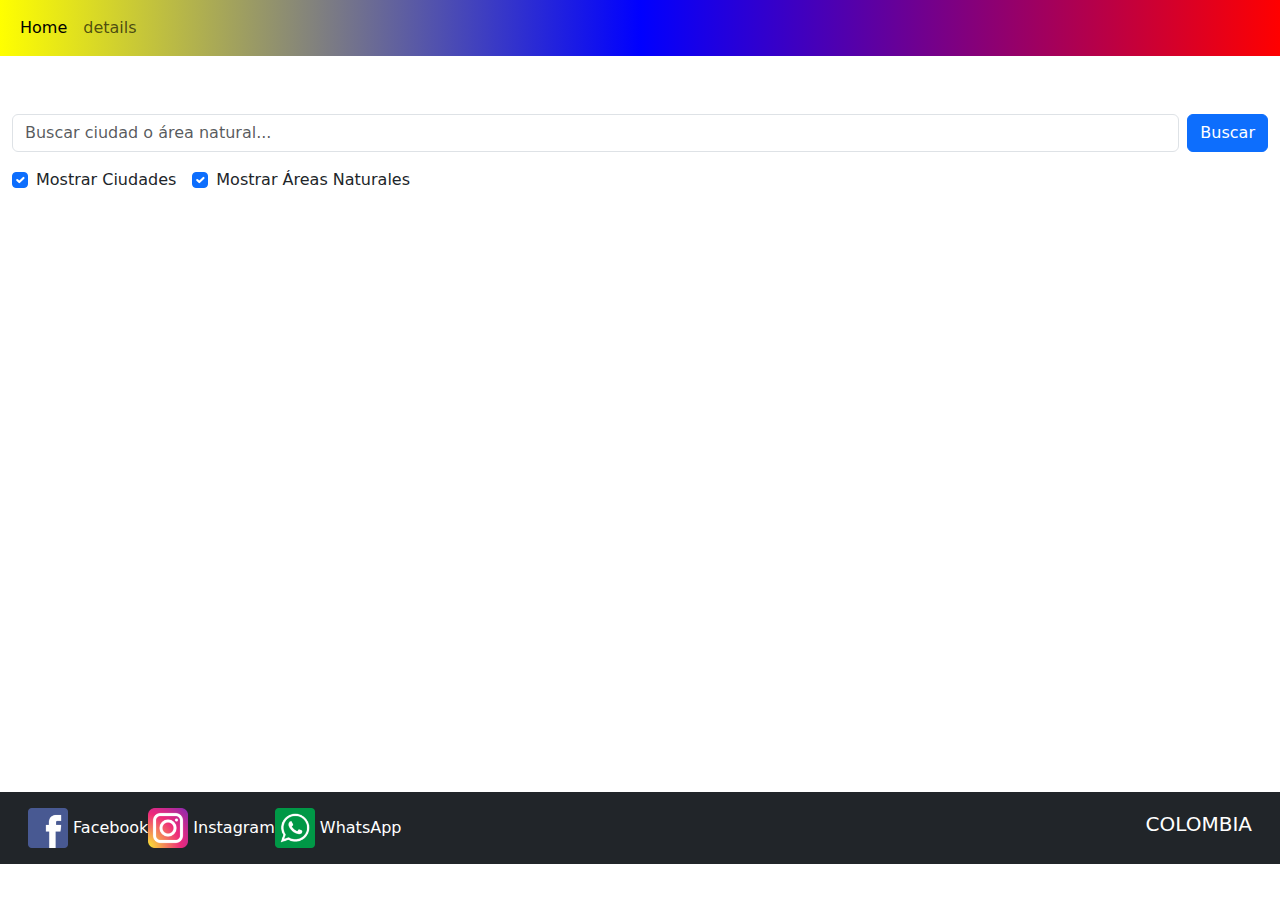
==== details.html @ 9bad0b44 "Commit inicial" ====
<!DOCTYPE html>
<html lang="en">
  <head>
    <meta charset="UTF-8" />
    <meta name="viewport" content="width=device-width, initial-scale=1.0" />
    <link rel="stylesheet" href="main.css" />
    <link
      href="https://cdn.jsdelivr.net/npm/bootstrap@5.3.3/dist/css/bootstrap.min.css"
      rel="stylesheet"
      integrity="sha384-QWTKZyjpPEjISv5WaRU9OFeRpok6YctnYmDr5pNlyT2bRjXh0JMhjY6hW+ALEwIH"
      crossorigin="anonymous"
    />

    <title>colombia</title>
  </head>
  <body>
    <header>
      <nav class="navbar navbar-expand-md navbar-custom">
        <div class="container-fluid">
          <button
            class="navbar-toggler"
            type="button"
            data-bs-toggle="collapse"
            data-bs-target="#navbarNav"
            aria-controls="navbarNav"
            aria-expanded="false"
            aria-label="Toggle navigation"
          >
            <span class="navbar-toggler-icon"></span>
          </button>
          <div class="collapse navbar-collapse" id="navbarNav">
            <ul class="navbar-nav">
              <li class="nav-item">
                <a
                  class="nav-link active"
                  aria-current="page"
                  href="./index.html"
                  >Home</a
                >
              </li>
              <li class="nav-item">
                <a class="nav-link" href="./details.html">details</a>
              </li>
            </ul>
          </div>
        </div>
      </nav>
    </header>
    <main>
      <div class="container-fluid">
        <div id="department-details" class="mb-4">
          <!-- Aquí se mostrará la información detallada del departamento -->
        </div>

        <div class="mb-3 d-flex align-items-center">
          <input
            id="search-input"
            type="text"
            class="form-control me-2"
            placeholder="Buscar ciudad o área natural..."
          />
          <button id="search-button" class="btn btn-primary">Buscar</button>
        </div>

        <div class="d-flex align-items-center mb-4">
          <div class="form-check me-3">
            <input
              class="form-check-input"
              type="checkbox"
              id="city-checkbox"
              checked
            />
            <label class="form-check-label" for="city-checkbox">
              Mostrar Ciudades
            </label>
          </div>
          <div class="form-check">
            <input
              class="form-check-input"
              type="checkbox"
              id="natural-area-checkbox"
              checked
            />
            <label class="form-check-label" for="natural-area-checkbox">
              Mostrar Áreas Naturales
            </label>
          </div>
        </div>

        <div
          id="cards-container"
          class="container-fluid d-flex mt-3 flex-wrap justify-content-center gap-4"
        >
          <!-- Aquí se cargarán las tarjetas de las ciudades y áreas naturales -->
        </div>
      </div>
    </main>
    <footer class="d-flex bg-dark text-white justify-content-between mt-5 p-3">
      <div class="container-fluid">
        <div class="row">
          <div class="col-lg-10 col-md-9 d-flex align-items-center">
            <a class="navbar-brand ml-3 mr-3" href="/index.html">
              <img
                src="./assets/recursos-img/facebook.png"
                class="logo"
                alt="facebook"
              />
              Facebook
            </a>
            <a class="navbar-brand ml-3 mr-3" href="/index.html">
              <img
                src="./assets/recursos-img/instagram.png"
                class="logo"
                alt="instagram"
              />
              Instagram
            </a>
            <a class="navbar-brand ml-3" href="/index.html">
              <img
                src="./assets/recursos-img/whatsapp.png"
                class="logo"
                alt="whatsapp"
              />
              WhatsApp
            </a>
          </div>
          <div
            class="col-lg-2 col-md-3 d-flex align-items-center justify-content-end"
          >
            <h5 class="text-uppercase font-weight-bold">COLOMBIA</h5>
          </div>
        </div>
      </div>
    </footer>
    <script src="./details.js"></script>
    <script
      src="https://cdn.jsdelivr.net/npm/bootstrap@5.3.3/dist/js/bootstrap.bundle.min.js"
      integrity="sha384-YvpcrYf0tY3lHB60NNkmXc5s9fDVZLESaAA55NDzOxhy9GkcIdslK1eN7N6jIeHz"
      crossorigin="anonymous"
    ></script>
  </body>
</html>
---- main.css ----
main {
    min-height:70vh;
    padding-bottom: 60px; }
  
  footer {
    min-height:5vh;

    position: relative;
    width: 100%;
  }
header{
    min-height: 10vh;
}

.logo{
    height: 40px;
}

.navbar-custom {
    background: linear-gradient(to right, yellow, blue, red);

  }
  .risk-level-1 {
    background-color: blue;
    color: white;
}

.risk-level-2 {
            background-color: green;
            color: white;
}
  
.card{
    width: 300px;
}

.card-img-top {
    height: 200px;
}
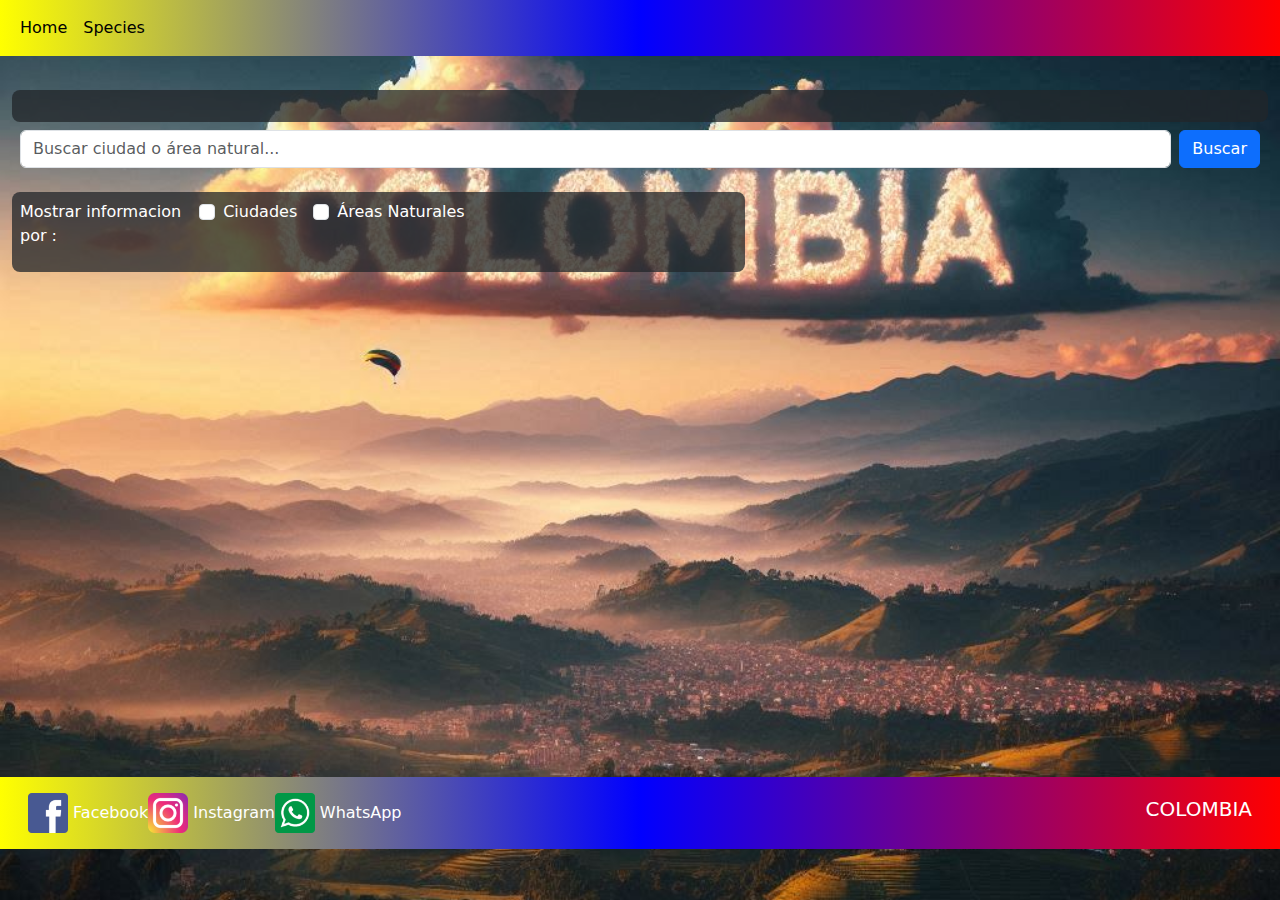
==== commit 4f428fa5: "Commit inicial" ====
--- a/details.html
+++ b/details.html
@@ -10,8 +10,7 @@
       integrity="sha384-QWTKZyjpPEjISv5WaRU9OFeRpok6YctnYmDr5pNlyT2bRjXh0JMhjY6hW+ALEwIH"
       crossorigin="anonymous"
     />
-
-    <title>colombia</title>
+    <title>Colombia</title>
   </head>
   <body>
     <header>
@@ -38,8 +37,14 @@
                   >Home</a
                 >
               </li>
+
               <li class="nav-item">
-                <a class="nav-link" href="./details.html">details</a>
+                <a
+                  class="nav-link active"
+                  aria-current="page"
+                  href="./invasive-species.html"
+                  >Species</a
+                >
               </li>
             </ul>
           </div>
@@ -48,11 +53,12 @@
     </header>
     <main>
       <div class="container-fluid">
-        <div id="department-details" class="mb-4">
-          <!-- Aquí se mostrará la información detallada del departamento -->
-        </div>
+        <div
+          id="department-details"
+          class="text-white w-40 p-3 bg-dark bg-opacity-75 rounded-3"
+        ></div>
 
-        <div class="mb-3 d-flex align-items-center">
+        <div class="mb-3 p-2 d-flex align-items-center">
           <input
             id="search-input"
             type="text"
@@ -62,40 +68,41 @@
           <button id="search-button" class="btn btn-primary">Buscar</button>
         </div>
 
-        <div class="d-flex align-items-center mb-4">
+        <div
+          class="d-flex p-2 col-7 bg-dark rounded-3 bg-opacity-75 text-white"
+        >
+          <p class="col-3">Mostrar informacion por :</p>
+
           <div class="form-check me-3">
             <input
               class="form-check-input"
               type="checkbox"
               id="city-checkbox"
-              checked
             />
-            <label class="form-check-label" for="city-checkbox">
-              Mostrar Ciudades
-            </label>
+            <label class="form-check-label" for="city-checkbox">Ciudades</label>
           </div>
           <div class="form-check">
             <input
               class="form-check-input"
               type="checkbox"
               id="natural-area-checkbox"
-              checked
             />
             <label class="form-check-label" for="natural-area-checkbox">
-              Mostrar Áreas Naturales
-            </label>
+              Áreas Naturales</label
+            >
           </div>
         </div>
 
         <div
           id="cards-container"
           class="container-fluid d-flex mt-3 flex-wrap justify-content-center gap-4"
-        >
-          <!-- Aquí se cargarán las tarjetas de las ciudades y áreas naturales -->
-        </div>
+        ></div>
       </div>
     </main>
-    <footer class="d-flex bg-dark text-white justify-content-between mt-5 p-3">
+
+    <footer
+      class="d-flex navbar-custom text-white justify-content-between mt-5 p-3"
+    >
       <div class="container-fluid">
         <div class="row">
           <div class="col-lg-10 col-md-9 d-flex align-items-center">
@@ -132,11 +139,12 @@
         </div>
       </div>
     </footer>
-    <script src="./details.js"></script>
+
     <script
       src="https://cdn.jsdelivr.net/npm/bootstrap@5.3.3/dist/js/bootstrap.bundle.min.js"
       integrity="sha384-YvpcrYf0tY3lHB60NNkmXc5s9fDVZLESaAA55NDzOxhy9GkcIdslK1eN7N6jIeHz"
       crossorigin="anonymous"
     ></script>
+    <script src="./details.js"></script>
   </body>
 </html>
--- a/main.css
+++ b/main.css
@@ -1,17 +1,28 @@
-main {
-    min-height:70vh;
-    padding-bottom: 60px; }
-  
-  footer {
-    min-height:5vh;
-
-    position: relative;
-    width: 100%;
-  }
+body {
+  margin: 0;
+  padding: 0;
+  min-height: 100vh; /* Asegura que el body cubra al menos el 100% de la altura de la ventana */
+  background: url('./assets/recursos-img/paisaje.jpeg') no-repeat center center fixed; /* Fondo de imagen */
+  background-size: cover;
+}
 header{
-    min-height: 10vh;
+  min-height: 10vh;
 }
 
+
+main {
+    min-height:71vh;
+    padding-bottom: 60px; }
+    
+
+  
+footer {
+  min-height:5vh;
+
+  position: relative;
+  bottom: 0;
+  width: 100%;
+}
 .logo{
     height: 40px;
 }
@@ -20,7 +31,7 @@
     background: linear-gradient(to right, yellow, blue, red);
 
   }
-  .risk-level-1 {
+.risk-level-1 {
     background-color: blue;
     color: white;
 }
@@ -31,7 +42,7 @@
 }
   
 .card{
-    width: 300px;
+    width: 250px;
 }
 
 .card-img-top {
